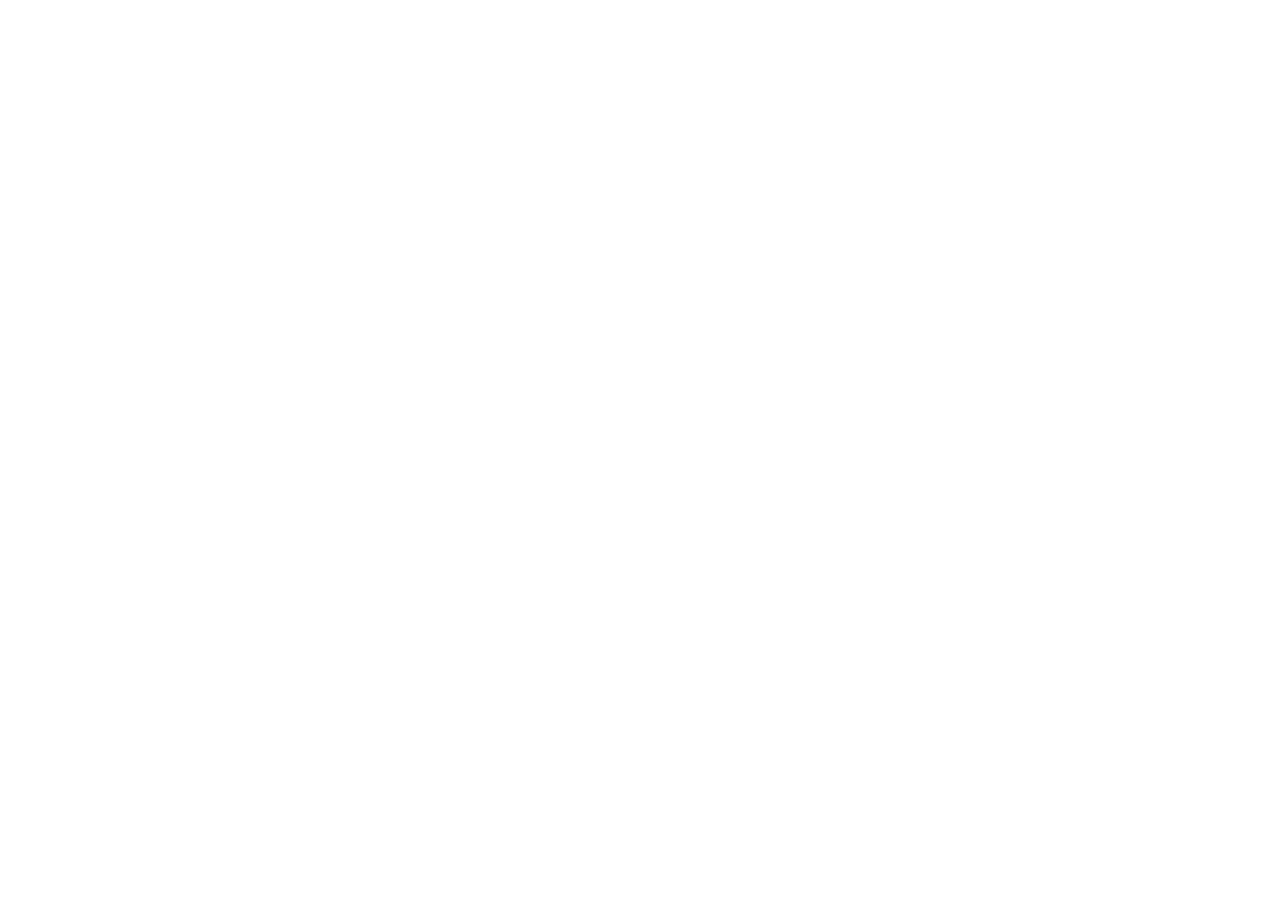
==== www/map.html @ 559ce0cd "Agregamos archivos para geolocalizacion" ====
<!DOCTYPE html>
<html>
    <head>
        <meta charset="utf-8">
        <meta name="viewport" content="initial-scale=1, maximum-scale=1, user-scalable=no, width=device-width">
        <title>Blank App</title>
    <style>
      /* Always set the map height explicitly to define the size of the div
       * element that contains the map. */
      #map {
        height: 100%;
      }
      /* Optional: Makes the sample page fill the window. */
      html, body {
        height: 100%;
        margin: 0;
        padding: 0;
      }
    </style>
  </head>
  <body>
    <div id="map"></div>
    <script>
      // Note: This example requires that you consent to location sharing when
      // prompted by your browser. If you see the error "The Geolocation service
      // failed.", it means you probably did not give permission for the browser to
      // locate you.

      function initMap() {
        var map = new google.maps.Map(document.getElementById('map'), {
          center: {lat: 19.484164, lng: -99.153048},
          zoom: 12
        });
        var infoWindow = new google.maps.InfoWindow({map: map});

        // Try HTML5 geolocation.
        if (navigator.geolocation) {
          navigator.geolocation.getCurrentPosition(function(position) {
            var pos = {
              lat: position.coords.latitude,
              lng: position.coords.longitude
            };

            infoWindow.setPosition(pos);
            infoWindow.setContent('Ud. est&aacute; aqu&iacute;');
            map.setCenter(pos);
          }, function() {
            handleLocationError(true, infoWindow, map.getCenter());
          });
        } else {
          // Browser doesn't support Geolocation
          handleLocationError(false, infoWindow, map.getCenter());
        }
        setMarkers(map);
      }

      var distribuidores = [
////////////////////
    ['Acabados mas Azulejos',19.3066624,-99.1318986,288],
  ['Autoservicio Cravioto',19.2875999,-99.1850728,289],
  ['Azulejos y Muebles Riviera',19.3066719,-99.1318888,290],
  ['Azulmex DivisiÃ³n del Norte (T.5)',19.3066241,-99.1319309,291],
  ['Azulemex El Palacio (T-55)',19.364297,-99.1551707,292],
  ['Azulemex El Palacio (T-55)',19.364297,-99.1551707,293],
  ['Azulemex Expo Azulejo (T-51)',19.3760206,-99.1586315,294],
  ['Azulemex Ixcateopan (T.6)',19.3757685,-99.1586099,295],
  ['Azulemex Iztapalapa (T.19)',19.3567645,-99.1123165,296],
  // ['Azulemex Pirineos (T.52)',false,297],
  ['Azulmex San Felipe (T.1)',19.4930809,-99.0770401,298],
  ['Azulemex TlahÃºac (T.18)',19.3206743,-99.0872976,299],
  ['Baesa 2103',19.3066624,-99.1318986,300],
  ['BaÃ±os y Cocinas Riviera',19.3066719,-99.1318888,301],
  ['Bodega de Marmoles',19.3066719,-99.1318888,302],
  ['Bodega de Marmoles y Canteras',19.3066719,-99.1318888,303],
  ['Bodega de Pisos y Azulejos de Chalco',19.3708228,-99.1612099,304],
  ['Bodega de Pisos y Recubrimientos',19.3066719,-99.1318888,305],
  ['Bodega de Pisos y Recubrimientos',19.3066719,-99.1318888,306],
  ['Casa Gongora',19.3563155,-99.0995132,307],
  ['Casa Hadid',19.361195,-99.153960,308],
  ['Casa OrtÃ­z',19.418005,-99.1455176,309],
  ['Casa OrtÃ­z',19.362082,-99.2873769,310],
  ['Casa OrtÃ­z',19.3066719,-99.1318888,311],
  ['Casa Polanco',19.3629468,-99.1229437,312],
  ['Casa Blanca Estadio',19.2868993,-99.1633262,313],
  ['CasaBlanca Xochimilco',19.2640813,-99.1143591,314],
  ['Central de Pisos Division',19.3655525,-99.1554547,315],
  ['Centro Comercial de Pisos',19.2273823,-99.1217845,316],
  ['Centro de Acabados y DiseÃ±o Llano de la Torre',19.3647447,-99.1550253,317],
  ['CerÃ¡micas de Prestigio',19.3632392,-99.1544526,318],
  ['CerÃ¡micas y Recubrimientos Nacionales ',19.3628546,-99.1538243,319],
  ['CÃ­a. Ferretera TlÃ¡loc del Sur S.A. de C.V.',19.364893,-99.1553621,320],
  ['Coapa 2 Miramontes',19.3066017,-99.1245562,321],
  ['Coapa Hueso',19.3040802,-99.1186437,322],
  ['Cobrecentro',19.2887705,-99.1844732,323],
  ['Comercial Azulejera 68',19.3066619,-99.131899,324],
  ['Comercial Azulejera 2016',19.3066624,-99.1318986,325],
  ['Comercial Azulejera 67',19.3066719,-99.1318888,326],
  ['Comercial Azulejera Comercial 69',19.3067233,-99.1318357,327],
  ['Comercial Azulejera Matriz 68',19.3067176,-99.1318416,328],
  ['Comercial Azulejera Sucre 67',19.3067741,-99.1317608,329],
  // ['Comercializadora de Pisos y BaÃ±os',15.8494225,47.9498085,330],
  ['Comercializadora y Ferretera Shuma',19.3066849,-99.1318753,331],
  ['CompaÃ±Ã­a Ferretera Tlaloc del Sur, S.A. de C.V.',19.3066619,-99.131899,332],
  // ['Corporativo',false,333],
  ['Cravioto Matriz',19.4314152, -99.1270178,334],
  ['De Todo para Mi Casa S.A. de C.V.',19.2706808,-99.1181783,335],
  ['DiseÃ±o Profesional de Equipos y Cocinas',19.3030618,-99.0486788,336],
  ['Distribuidora de Refacciones Helvetia S.A. de C.V.',19.4178815,-99.1450782,337],
  ['Distribuidora de Refacciones Helvetia S.A. de C.V.',19.4178815,-99.1450782,338],
  ['Distribuidora Ferretera Mixcoac',19.3706917,-99.1880233,339],
  ['Distribuidora Mogu',19.4027316,-99.135767,340],
  ['Dolsa',19.4380663,-99.2002389,341],
  ['El Gigante de los Azulejos y Sanitarios',19.3076544,-99.0677222,342],
  ['El Surtidor',19.4848056,-99.1505741,343],
  ['El Surtidor',19.2647687,-99.1145992,344],
  ['El Surtidor',19.4098564,-99.1443973,345],
  ['El Surtidor',19.4048223,-99.1862279,346],
  ['El Surtidor',19.3556503,-99.0966219,347],
  ['El Surtidor de Observatorio',19.4022478,-99.20036,348],
  ['El Surtidor de Tulyehualco',19.3206719,-99.087285,349],
  ['El Surtidor de Tulyehualco',19.3206719,-99.087285,350],
  ['El Surtidor Observatorio',19.4022478,-99.20036,351],
  ['Ferre Hydro S.A. de C.V.',19.4312149,-99.1294397,352],
  ['FerrebaÃ±os',19.4660178,-99.1358981,353],
  ['Ferrehydro',19.2816744,-99.1898427,354],
  ['Ferretera Tlaloc del Centro',19.4170524,-99.1442273,355],
  ['FerreterÃ­a Portales',19.3107645,-99.1111946,356],
  ['Ferreteria Portales S.A. de C.V.',19.3579796,-99.1107935,357],
  ['Fycsa Llano 261',19.4648972,-99.1248397,358],
  ['Fycsa Llano 407',19.4709433,-99.1223123,359],
  ['Gersa Ayuntamiento',19.4306348,-99.1445072,360],
  ['Gersa DivisiÃ³n I',19.2901655,-99.1303367,361],
  ['Gersa DivisiÃ³n II',19.2901655,-99.1303367,362],
  ['Gersa Lomas',19.3210658,-99.3201871,363],
  ['Grupo Coru',19.2687923,-99.1168979,364],
  ['Grupo FerrebaÃ±os Mayoristas S.A. de C.V.',19.4926224,-99.1537574,365],
  // ['Guillermina Amelia Alcantara Vega',false,366],
  ['HernÃ¡ndez MartÃ­nez Jorge Luis',19.3515145,-99.1679941,367],
  ['Industrial Ferretera El Alba',19.4304046,-99.2190073,368],
  ['Iztapalapa',19.3063928,-99.2085678,369],
  ['La Napolitana',19.4307199,-99.1450576,370],
  ['Llano de la Torre',19.3063928,-99.2085678,371],
  ['Llano de la Torre MatrÃ­z ',19.3066624,-99.1318986,372],
  ['Llano de la Torre 2100',19.3066624,-99.1318986,373],
  ['Llano de la Torre Baesa',19.3067192,-99.1318399,374],
  ['Llano de la Torre Llano 261',19.4648972,-99.1248397,375],
  ['Llano de la Torre Llano 407',19.47099433,-99.1223123,376],
  ['Llano de la Torre Mayoreo/Saldos',19.3685979,-99.1552892,377],
  ['Llano de la Torre Outlet Vallejo',19.4899298,-99.1525661,378],
  ['Llano de la Torre Pedregal',19.3063776,-99.2083357,379],
  ['Llano de la Torre Plaza',19.3067182,-99.131841,380],
  ['Llano de la Torre Polanco',19.4303175,-99.1913266,381],
  ['Llano de la Torre Popocatepetl',19.3067127,-99.1318466,382],
  ['Llano de la Torre Portales',19.3727269,-99.144653,383],
  ['Llano de la Torre Sucursal 2113',19.3066624,-99.1318986,384],
  ['Llano de la Torre Vallejo',19.4899298,-99.1525661,385],
  ['Llano de la Torre Venados',19.3067275,-99.1318309,386],
  ['Llano de la Torre Zaragoza',19.3967553,-99.0570281,387],
  ['Llano Polanco',19.4303175,-99.1913266,388],
  ['Marmoles Cocodrilo S.A. de C.V.',19.3066624,-99.1318986,389],
  ['MÃ¡rmoles y Tocadores de Cuernavaca Matriz',19.3067266,-99.1318323,390],
  ['Marmoles y Tocadores MatrÃ­z ',19.3066624,-99.1318986,391],
  ['Marmoles y tocadores Zapata',19.3066624,-99.1318986,392],
  ['Mayorista en Refacciones y Accesorios Helvex',19.337893,-99.1828231,393],
  ['Mixcoac',34.6036844,-58.3815591,394],
  ['Muebles para BaÃ±o S.A. de C.V. ',19.4200965,-99.0926569,395],
  ['Muebles para BaÃ±o S.A. de C.V. ',19.4307595,-99.1445142,396],
  ['Nova Casa Calle 5',19.428848,-99.0596255,397],
  ['Oficina Matriz/Main Office',19.4841698,-99.1542036,398],
  ['Oficinas Generales',19.3067275,-99.1318309,399],
  ['Pase Xochimilco',19.2765719,-99.1213176,400],
  ['Pase Zaragoza 1',19.3945199,-99.0530904,401],
  ['Pase Zaragoza 2',19.3897905,-99.0431057,402],
  // ['Piastella',0,0,403],
  ['Plaza Llano',19.3066624,-99.1318986,404],
  // ['Recubre',false,405],
  // ['Recubre',false,406],
  // ['Recubre',false,407],
  ['Recubre',19.3066241,-99.1319309,408],
  ['Recubre',19.3423141,-99.2458497,409],
  ['Recubre',19.3591982,-99.2192507,410],
  ['Recubre',19.3063928,-99.2085678,411],
  ['Recubre',19.4302872,-99.205812,412],
  ['Risuhe S.A. de C.V.',19.3380963,-99.210497,413],
  ['Riviera Azulejos y Muebles',19.3940176,-99.1851961,414],
  ['San Jeronimo',34.6036844,-58.3815591,415],
  // ['Sanitarios Azulejos y Recubrimientos',false,416],
  ['Sanitarios Azulejos y Recubrimientos',19.3247444,-99.2491517,418],
  ['Shuma',19.3066274,-99.1319286,419],
  ['Super Azulejos y Recubrimientos',19.3066274,-99.1319286,420],
  ['Super Max Barato',19.3967553,-99.0570281,421],
  ['Tienda',19.3671435,-99.1659614,422],
  ['Tienda',19.4340656,-99.1416052,423],
  ['Tienda',19.4129649,-99.1654824,424],
  ['Tienda',19.3944985,-99.1738558,425],
  ['Tienda',19.2975179,-99.1252748,426],
  ['Tienda',19.4374674,-99.2070439,427],
  ['Tienda',19.5752617,-99.1332561,428],
  ['TlapalerÃ­a y FerreterÃ­a Maya',19.3705265,-99.1904739,429],
  ['Tlatilco',19.4638152,-99.1599876,430],
  ['Tumatsa',19.3695852,-99.1529983,431],
  ['Tuvacen',19.2765055,-99.2418637,432],
  ['Llano',18.919832, -99.194454,432],
  ['Valtumex',19.4096932,-99.0644924,433],
  ['Zetra en BaÃ±os',19.4186344,-99.1676295,434]
/////////////////////
  // ['Llano de la Torre', 19.490668, -99.152876, 25],
  // ['El surtidor', 19.484835, -99.150593, 300]
];

function setMarkers(map) {
  // Adds markers to the map.

  // Marker sizes are expressed as a Size of X,Y where the origin of the image
  // (0,0) is located in the top left of the image.

  // Origins, anchor positions and coordinates of the marker increase in the X
  // direction to the right and in the Y direction down.
  var image = {
    url: 'img/marcador2.png',
    // This marker is 20 pixels wide by 32 pixels high.
    size: new google.maps.Size(20, 32),
    // The origin for this image is (0, 0).
    origin: new google.maps.Point(0, 0),
    // The anchor for this image is the base of the flagpole at (0, 32).
    anchor: new google.maps.Point(0, 32)
  };
  // Shapes define the clickable region of the icon. The type defines an HTML
  // <area> element 'poly' which traces out a polygon as a series of X,Y points.
  // The final coordinate closes the poly by connecting to the first coordinate.
  var shape = {
    coords: [1, 1, 1, 20, 18, 20, 18, 1],
    type: 'poly'
  };
  for (var i = 0; i < distribuidores.length; i++) {
    var dist = distribuidores[i];
    var marker = new google.maps.Marker({
      position: {lat: dist[1], lng: dist[2]},
      map: map,
      icon: image,
      shape: shape,
      title: dist[0],
      zIndex: dist[3]
    });
  }
}


      function handleLocationError(browserHasGeolocation, infoWindow, pos) {
        infoWindow.setPosition(pos);
        infoWindow.setContent(browserHasGeolocation ?
                              'Error: The Geolocation service failed.' :
                              'Error: Your device doesn\'t support geolocation.');
      }
    </script>
    <script async defer
    src="https://maps.googleapis.com/maps/api/js?key=AIzaSyB9__AQeXrxOKujhU5wWVBLdBj5bhxRA4c&callback=initMap">
    </script>
  </body>

</html>
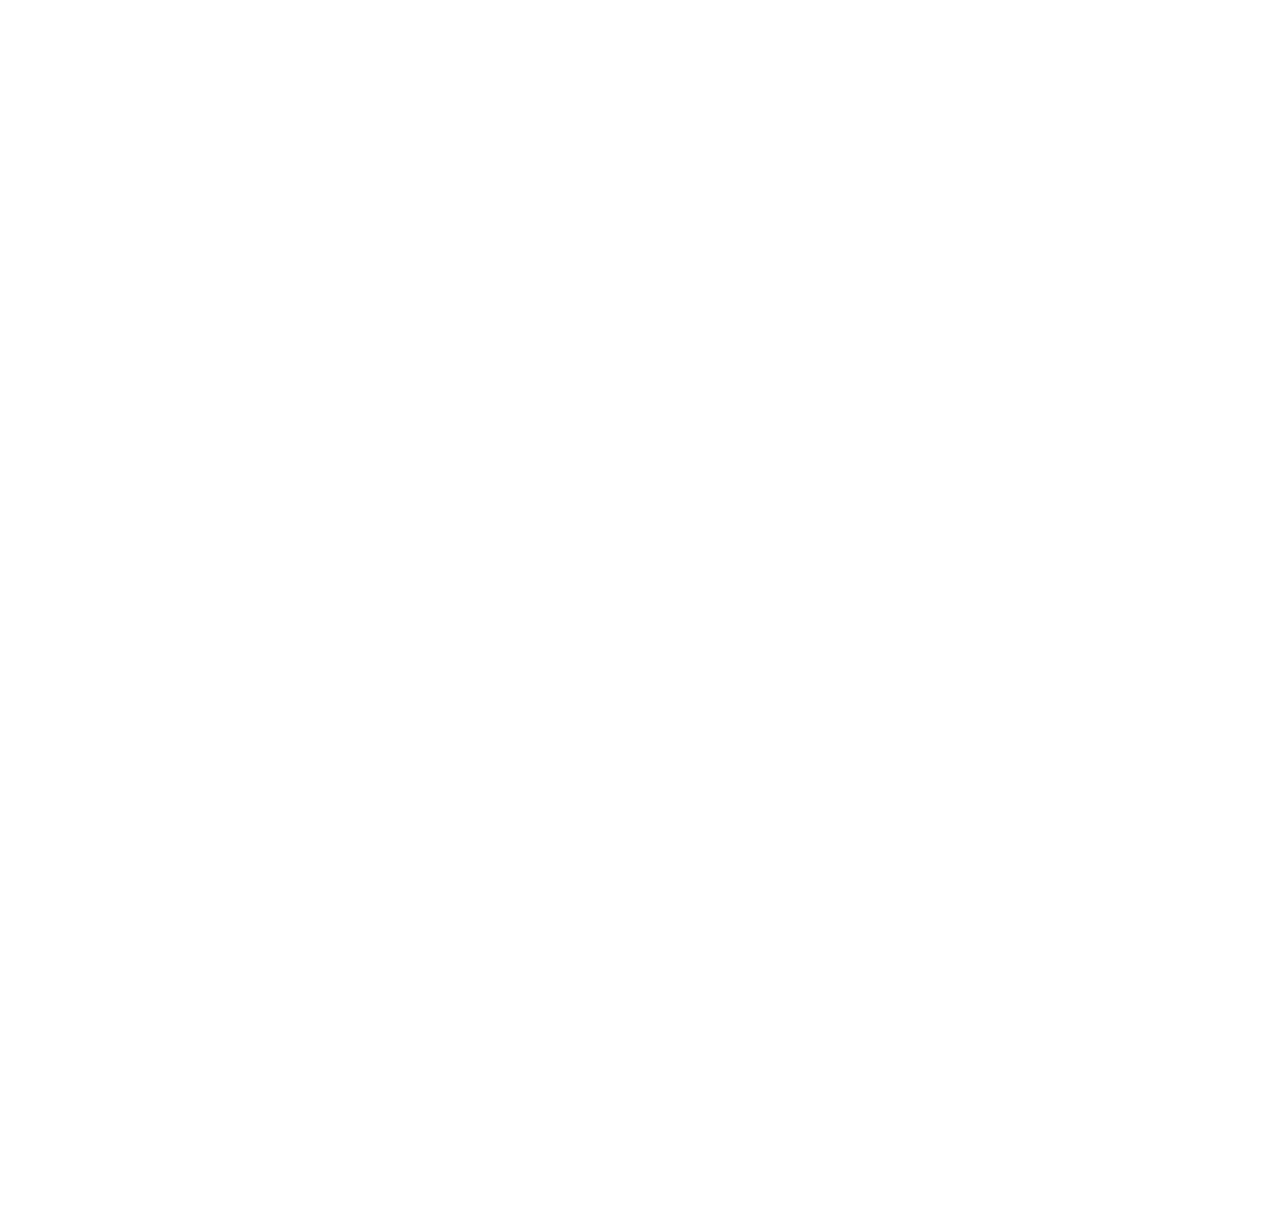
==== commit 107663d0: "Utilizamos iframe para poder ver mapa en servidor" ====
--- a/www/map.html
+++ b/www/map.html
@@ -4,255 +4,16 @@
         <meta charset="utf-8">
         <meta name="viewport" content="initial-scale=1, maximum-scale=1, user-scalable=no, width=device-width">
         <title>Blank App</title>
-    <style>
-      /* Always set the map height explicitly to define the size of the div
-       * element that contains the map. */
-      #map {
-        height: 100%;
-      }
-      /* Optional: Makes the sample page fill the window. */
-      html, body {
-        height: 100%;
-        margin: 0;
-        padding: 0;
-      }
-    </style>
+        <style>
+          iframe{
+            width: 800px;
+            height: 1200px;
+          }
+        </style>
   </head>
   <body>
-    <div id="map"></div>
-    <script>
-      // Note: This example requires that you consent to location sharing when
-      // prompted by your browser. If you see the error "The Geolocation service
-      // failed.", it means you probably did not give permission for the browser to
-      // locate you.
+    <iframe src="http://portal.helvex.com.mx/ServicioTecnico/views/map.html" frameborder="0"></iframe> 
 
-      function initMap() {
-        var map = new google.maps.Map(document.getElementById('map'), {
-          center: {lat: 19.484164, lng: -99.153048},
-          zoom: 12
-        });
-        var infoWindow = new google.maps.InfoWindow({map: map});
-
-        // Try HTML5 geolocation.
-        if (navigator.geolocation) {
-          navigator.geolocation.getCurrentPosition(function(position) {
-            var pos = {
-              lat: position.coords.latitude,
-              lng: position.coords.longitude
-            };
-
-            infoWindow.setPosition(pos);
-            infoWindow.setContent('Ud. est&aacute; aqu&iacute;');
-            map.setCenter(pos);
-          }, function() {
-            handleLocationError(true, infoWindow, map.getCenter());
-          });
-        } else {
-          // Browser doesn't support Geolocation
-          handleLocationError(false, infoWindow, map.getCenter());
-        }
-        setMarkers(map);
-      }
-
-      var distribuidores = [
-////////////////////
-    ['Acabados mas Azulejos',19.3066624,-99.1318986,288],
-  ['Autoservicio Cravioto',19.2875999,-99.1850728,289],
-  ['Azulejos y Muebles Riviera',19.3066719,-99.1318888,290],
-  ['Azulmex DivisiÃ³n del Norte (T.5)',19.3066241,-99.1319309,291],
-  ['Azulemex El Palacio (T-55)',19.364297,-99.1551707,292],
-  ['Azulemex El Palacio (T-55)',19.364297,-99.1551707,293],
-  ['Azulemex Expo Azulejo (T-51)',19.3760206,-99.1586315,294],
-  ['Azulemex Ixcateopan (T.6)',19.3757685,-99.1586099,295],
-  ['Azulemex Iztapalapa (T.19)',19.3567645,-99.1123165,296],
-  // ['Azulemex Pirineos (T.52)',false,297],
-  ['Azulmex San Felipe (T.1)',19.4930809,-99.0770401,298],
-  ['Azulemex TlahÃºac (T.18)',19.3206743,-99.0872976,299],
-  ['Baesa 2103',19.3066624,-99.1318986,300],
-  ['BaÃ±os y Cocinas Riviera',19.3066719,-99.1318888,301],
-  ['Bodega de Marmoles',19.3066719,-99.1318888,302],
-  ['Bodega de Marmoles y Canteras',19.3066719,-99.1318888,303],
-  ['Bodega de Pisos y Azulejos de Chalco',19.3708228,-99.1612099,304],
-  ['Bodega de Pisos y Recubrimientos',19.3066719,-99.1318888,305],
-  ['Bodega de Pisos y Recubrimientos',19.3066719,-99.1318888,306],
-  ['Casa Gongora',19.3563155,-99.0995132,307],
-  ['Casa Hadid',19.361195,-99.153960,308],
-  ['Casa OrtÃ­z',19.418005,-99.1455176,309],
-  ['Casa OrtÃ­z',19.362082,-99.2873769,310],
-  ['Casa OrtÃ­z',19.3066719,-99.1318888,311],
-  ['Casa Polanco',19.3629468,-99.1229437,312],
-  ['Casa Blanca Estadio',19.2868993,-99.1633262,313],
-  ['CasaBlanca Xochimilco',19.2640813,-99.1143591,314],
-  ['Central de Pisos Division',19.3655525,-99.1554547,315],
-  ['Centro Comercial de Pisos',19.2273823,-99.1217845,316],
-  ['Centro de Acabados y DiseÃ±o Llano de la Torre',19.3647447,-99.1550253,317],
-  ['CerÃ¡micas de Prestigio',19.3632392,-99.1544526,318],
-  ['CerÃ¡micas y Recubrimientos Nacionales ',19.3628546,-99.1538243,319],
-  ['CÃ­a. Ferretera TlÃ¡loc del Sur S.A. de C.V.',19.364893,-99.1553621,320],
-  ['Coapa 2 Miramontes',19.3066017,-99.1245562,321],
-  ['Coapa Hueso',19.3040802,-99.1186437,322],
-  ['Cobrecentro',19.2887705,-99.1844732,323],
-  ['Comercial Azulejera 68',19.3066619,-99.131899,324],
-  ['Comercial Azulejera 2016',19.3066624,-99.1318986,325],
-  ['Comercial Azulejera 67',19.3066719,-99.1318888,326],
-  ['Comercial Azulejera Comercial 69',19.3067233,-99.1318357,327],
-  ['Comercial Azulejera Matriz 68',19.3067176,-99.1318416,328],
-  ['Comercial Azulejera Sucre 67',19.3067741,-99.1317608,329],
-  // ['Comercializadora de Pisos y BaÃ±os',15.8494225,47.9498085,330],
-  ['Comercializadora y Ferretera Shuma',19.3066849,-99.1318753,331],
-  ['CompaÃ±Ã­a Ferretera Tlaloc del Sur, S.A. de C.V.',19.3066619,-99.131899,332],
-  // ['Corporativo',false,333],
-  ['Cravioto Matriz',19.4314152, -99.1270178,334],
-  ['De Todo para Mi Casa S.A. de C.V.',19.2706808,-99.1181783,335],
-  ['DiseÃ±o Profesional de Equipos y Cocinas',19.3030618,-99.0486788,336],
-  ['Distribuidora de Refacciones Helvetia S.A. de C.V.',19.4178815,-99.1450782,337],
-  ['Distribuidora de Refacciones Helvetia S.A. de C.V.',19.4178815,-99.1450782,338],
-  ['Distribuidora Ferretera Mixcoac',19.3706917,-99.1880233,339],
-  ['Distribuidora Mogu',19.4027316,-99.135767,340],
-  ['Dolsa',19.4380663,-99.2002389,341],
-  ['El Gigante de los Azulejos y Sanitarios',19.3076544,-99.0677222,342],
-  ['El Surtidor',19.4848056,-99.1505741,343],
-  ['El Surtidor',19.2647687,-99.1145992,344],
-  ['El Surtidor',19.4098564,-99.1443973,345],
-  ['El Surtidor',19.4048223,-99.1862279,346],
-  ['El Surtidor',19.3556503,-99.0966219,347],
-  ['El Surtidor de Observatorio',19.4022478,-99.20036,348],
-  ['El Surtidor de Tulyehualco',19.3206719,-99.087285,349],
-  ['El Surtidor de Tulyehualco',19.3206719,-99.087285,350],
-  ['El Surtidor Observatorio',19.4022478,-99.20036,351],
-  ['Ferre Hydro S.A. de C.V.',19.4312149,-99.1294397,352],
-  ['FerrebaÃ±os',19.4660178,-99.1358981,353],
-  ['Ferrehydro',19.2816744,-99.1898427,354],
-  ['Ferretera Tlaloc del Centro',19.4170524,-99.1442273,355],
-  ['FerreterÃ­a Portales',19.3107645,-99.1111946,356],
-  ['Ferreteria Portales S.A. de C.V.',19.3579796,-99.1107935,357],
-  ['Fycsa Llano 261',19.4648972,-99.1248397,358],
-  ['Fycsa Llano 407',19.4709433,-99.1223123,359],
-  ['Gersa Ayuntamiento',19.4306348,-99.1445072,360],
-  ['Gersa DivisiÃ³n I',19.2901655,-99.1303367,361],
-  ['Gersa DivisiÃ³n II',19.2901655,-99.1303367,362],
-  ['Gersa Lomas',19.3210658,-99.3201871,363],
-  ['Grupo Coru',19.2687923,-99.1168979,364],
-  ['Grupo FerrebaÃ±os Mayoristas S.A. de C.V.',19.4926224,-99.1537574,365],
-  // ['Guillermina Amelia Alcantara Vega',false,366],
-  ['HernÃ¡ndez MartÃ­nez Jorge Luis',19.3515145,-99.1679941,367],
-  ['Industrial Ferretera El Alba',19.4304046,-99.2190073,368],
-  ['Iztapalapa',19.3063928,-99.2085678,369],
-  ['La Napolitana',19.4307199,-99.1450576,370],
-  ['Llano de la Torre',19.3063928,-99.2085678,371],
-  ['Llano de la Torre MatrÃ­z ',19.3066624,-99.1318986,372],
-  ['Llano de la Torre 2100',19.3066624,-99.1318986,373],
-  ['Llano de la Torre Baesa',19.3067192,-99.1318399,374],
-  ['Llano de la Torre Llano 261',19.4648972,-99.1248397,375],
-  ['Llano de la Torre Llano 407',19.47099433,-99.1223123,376],
-  ['Llano de la Torre Mayoreo/Saldos',19.3685979,-99.1552892,377],
-  ['Llano de la Torre Outlet Vallejo',19.4899298,-99.1525661,378],
-  ['Llano de la Torre Pedregal',19.3063776,-99.2083357,379],
-  ['Llano de la Torre Plaza',19.3067182,-99.131841,380],
-  ['Llano de la Torre Polanco',19.4303175,-99.1913266,381],
-  ['Llano de la Torre Popocatepetl',19.3067127,-99.1318466,382],
-  ['Llano de la Torre Portales',19.3727269,-99.144653,383],
-  ['Llano de la Torre Sucursal 2113',19.3066624,-99.1318986,384],
-  ['Llano de la Torre Vallejo',19.4899298,-99.1525661,385],
-  ['Llano de la Torre Venados',19.3067275,-99.1318309,386],
-  ['Llano de la Torre Zaragoza',19.3967553,-99.0570281,387],
-  ['Llano Polanco',19.4303175,-99.1913266,388],
-  ['Marmoles Cocodrilo S.A. de C.V.',19.3066624,-99.1318986,389],
-  ['MÃ¡rmoles y Tocadores de Cuernavaca Matriz',19.3067266,-99.1318323,390],
-  ['Marmoles y Tocadores MatrÃ­z ',19.3066624,-99.1318986,391],
-  ['Marmoles y tocadores Zapata',19.3066624,-99.1318986,392],
-  ['Mayorista en Refacciones y Accesorios Helvex',19.337893,-99.1828231,393],
-  ['Mixcoac',34.6036844,-58.3815591,394],
-  ['Muebles para BaÃ±o S.A. de C.V. ',19.4200965,-99.0926569,395],
-  ['Muebles para BaÃ±o S.A. de C.V. ',19.4307595,-99.1445142,396],
-  ['Nova Casa Calle 5',19.428848,-99.0596255,397],
-  ['Oficina Matriz/Main Office',19.4841698,-99.1542036,398],
-  ['Oficinas Generales',19.3067275,-99.1318309,399],
-  ['Pase Xochimilco',19.2765719,-99.1213176,400],
-  ['Pase Zaragoza 1',19.3945199,-99.0530904,401],
-  ['Pase Zaragoza 2',19.3897905,-99.0431057,402],
-  // ['Piastella',0,0,403],
-  ['Plaza Llano',19.3066624,-99.1318986,404],
-  // ['Recubre',false,405],
-  // ['Recubre',false,406],
-  // ['Recubre',false,407],
-  ['Recubre',19.3066241,-99.1319309,408],
-  ['Recubre',19.3423141,-99.2458497,409],
-  ['Recubre',19.3591982,-99.2192507,410],
-  ['Recubre',19.3063928,-99.2085678,411],
-  ['Recubre',19.4302872,-99.205812,412],
-  ['Risuhe S.A. de C.V.',19.3380963,-99.210497,413],
-  ['Riviera Azulejos y Muebles',19.3940176,-99.1851961,414],
-  ['San Jeronimo',34.6036844,-58.3815591,415],
-  // ['Sanitarios Azulejos y Recubrimientos',false,416],
-  ['Sanitarios Azulejos y Recubrimientos',19.3247444,-99.2491517,418],
-  ['Shuma',19.3066274,-99.1319286,419],
-  ['Super Azulejos y Recubrimientos',19.3066274,-99.1319286,420],
-  ['Super Max Barato',19.3967553,-99.0570281,421],
-  ['Tienda',19.3671435,-99.1659614,422],
-  ['Tienda',19.4340656,-99.1416052,423],
-  ['Tienda',19.4129649,-99.1654824,424],
-  ['Tienda',19.3944985,-99.1738558,425],
-  ['Tienda',19.2975179,-99.1252748,426],
-  ['Tienda',19.4374674,-99.2070439,427],
-  ['Tienda',19.5752617,-99.1332561,428],
-  ['TlapalerÃ­a y FerreterÃ­a Maya',19.3705265,-99.1904739,429],
-  ['Tlatilco',19.4638152,-99.1599876,430],
-  ['Tumatsa',19.3695852,-99.1529983,431],
-  ['Tuvacen',19.2765055,-99.2418637,432],
-  ['Llano',18.919832, -99.194454,432],
-  ['Valtumex',19.4096932,-99.0644924,433],
-  ['Zetra en BaÃ±os',19.4186344,-99.1676295,434]
-/////////////////////
-  // ['Llano de la Torre', 19.490668, -99.152876, 25],
-  // ['El surtidor', 19.484835, -99.150593, 300]
-];
-
-function setMarkers(map) {
-  // Adds markers to the map.
-
-  // Marker sizes are expressed as a Size of X,Y where the origin of the image
-  // (0,0) is located in the top left of the image.
-
-  // Origins, anchor positions and coordinates of the marker increase in the X
-  // direction to the right and in the Y direction down.
-  var image = {
-    url: 'img/marcador2.png',
-    // This marker is 20 pixels wide by 32 pixels high.
-    size: new google.maps.Size(20, 32),
-    // The origin for this image is (0, 0).
-    origin: new google.maps.Point(0, 0),
-    // The anchor for this image is the base of the flagpole at (0, 32).
-    anchor: new google.maps.Point(0, 32)
-  };
-  // Shapes define the clickable region of the icon. The type defines an HTML
-  // <area> element 'poly' which traces out a polygon as a series of X,Y points.
-  // The final coordinate closes the poly by connecting to the first coordinate.
-  var shape = {
-    coords: [1, 1, 1, 20, 18, 20, 18, 1],
-    type: 'poly'
-  };
-  for (var i = 0; i < distribuidores.length; i++) {
-    var dist = distribuidores[i];
-    var marker = new google.maps.Marker({
-      position: {lat: dist[1], lng: dist[2]},
-      map: map,
-      icon: image,
-      shape: shape,
-      title: dist[0],
-      zIndex: dist[3]
-    });
-  }
-}
-
-
-      function handleLocationError(browserHasGeolocation, infoWindow, pos) {
-        infoWindow.setPosition(pos);
-        infoWindow.setContent(browserHasGeolocation ?
-                              'Error: The Geolocation service failed.' :
-                              'Error: Your device doesn\'t support geolocation.');
-      }
-    </script>
     <script async defer
     src="https://maps.googleapis.com/maps/api/js?key=AIzaSyB9__AQeXrxOKujhU5wWVBLdBj5bhxRA4c&callback=initMap">
     </script>
